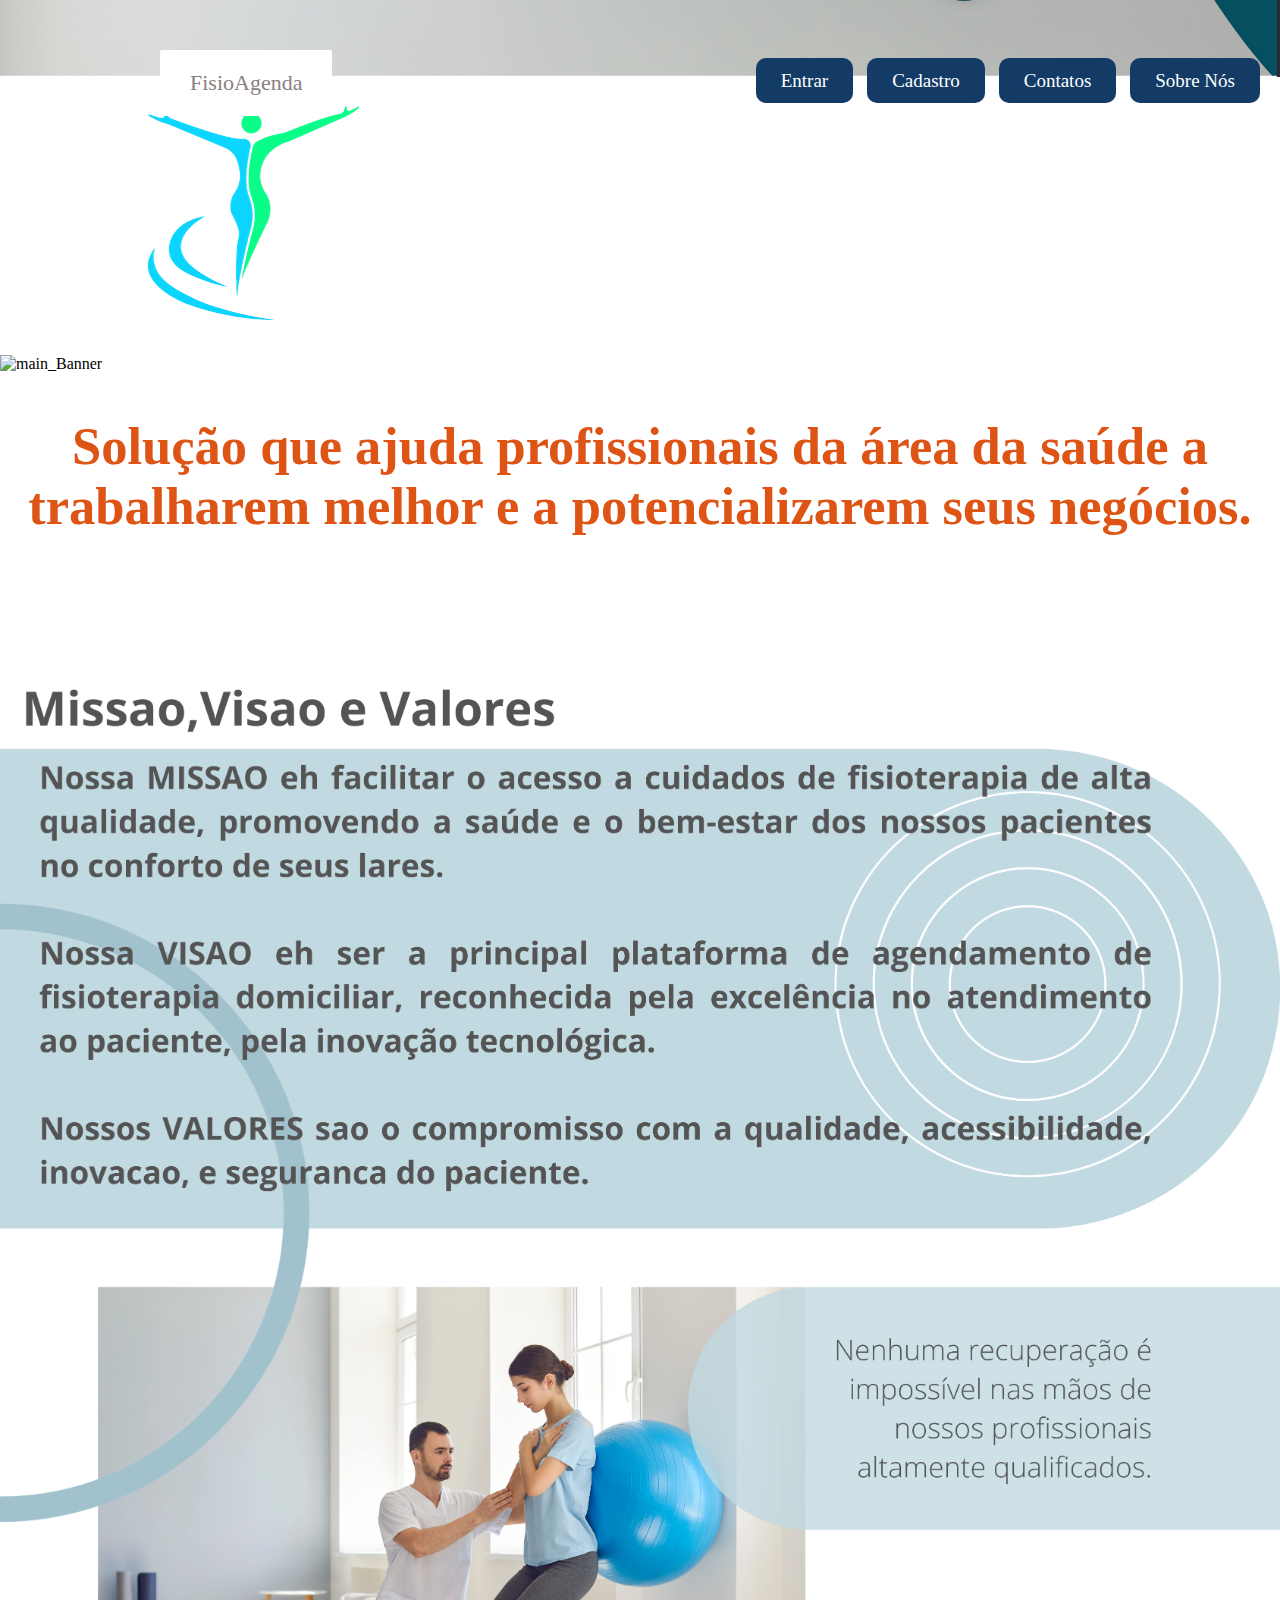
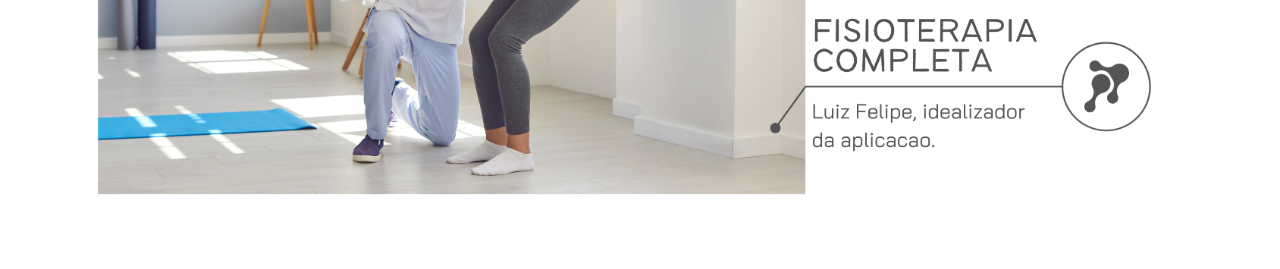
==== index.html @ cf37b6ab "Add files via upload" ====
<!DOCTYPE html>
<html lang="pt-br">

<head>
    <meta charset="UTF-8">
    <meta name="viewport" content="width=device-width, initial-scale=1.0">
    <title>FisioAgenda</title>
    <link rel="stylesheet" href="https://cdnjs.cloudflare.com/ajax/libs/font-awesome/6.0.0-beta3/css/all.min.css">
    <link rel="stylesheet" href="css/index.css">
    <script src="js/index.js" defer></script>
</head>

<body>
    <div class="container">
        <div class="banner_top">
            <a href="sobre_nos.html" class="new-button">FisioAgenda</a>
            
            <img src="images/banner.png" alt="Banner">
            
        </div>
        <div class="logo">
            <img src="images/logoo.png" alt="FisioAgenda - Logo">
        </div>
        <div class="header-buttons">
            <a href="choose_login.html">Entrar</a>
            <a href="choose_registration.html">Cadastro</a>
            <!-- <a href="profissionais_lista.html">Profissionais</a> -->
            <a href="contatos.html">Contatos</a>
            <a href="sobreNos.html">Sobre Nós</a>
            
        </div>
        <!-- <div class="btn_pesq">
            <input type="text" placeholder="O que deseja pesquisar">
            <a href="pesquisa.html">Pesquisar</a>
        </div> -->
        <!-- <div class="contact-info">
            <i class="fa fa-phone phone-icon"></i>
            <p>(89) 9 9999-9999</p>
        </div> -->
        
        <div class="main_banner">
            <img src="images/image_fisio.png" alt="main_Banner">
        </div>

        <div class="solution">
            <h2>Solução que ajuda profissionais da área da saúde a trabalharem melhor e a potencializarem seus negócios.</h2>
            <img src="images/missao_visao_valores.png" alt="Missão da Empresa">
        </div>
    </div>
</body>

</html>
---- css/index.css ----
body {
    margin: 0;
    background-color: rgb(255, 255, 255);
}

.container {
    max-width: 100%;
    margin: 0 auto;
    padding: 0;
    min-height: 100vh;
    text-align: left;
    position: relative;
}

.banner {
    max-width: 100%;
    display: flex;
    align-items: center;
    margin-bottom: 20px;
}

.banner_top img {
    max-width: 100%;
    height: auto;
}

.new-button {
    position: absolute;
    top: 50px;
    left: 160px;
    text-decoration: none;
    padding: 20px 30px;
    background-color: #ffffff;
    color: #8b8080;
    border-radius: 2px;
    font-size: 22px;
}

/* .btn_pesq {
    text-align: right;
    position: absolute;
    top: 130px;
    right: 22px;
}

.btn_pesq input[type="text"] {
    max-width: 100%;
    padding: 10px 40px;
    border: 1px solid #133b66;
    border-radius: 10px;
    font-size: 22px;
    box-sizing: border-box;
}

.btn_pesq a {
    margin-top: 10px;
    text-decoration: none;
    padding: 12px 25px;
    background-color: #133b66;
    color: #fff;
    border-radius: 10px;
    font-size: 18px;
    margin-left: 10px;
} */

.main_banner {
    margin-top: -150px;
}

.main_banner img {
    max-width: 100%;
    height: auto;
    margin-top: 0;
}

.logo {
    max-width: 100%;
    margin-top: -80px;
}

.solution {
    margin-top: 40px;
    font-size: 35px;
    font-family: "Times", sans-serif;
    color: #dd5415;
}

.solution img {
    max-width: 100%;
    height: auto;
    margin-top: 0px;
}

h2 {
    text-align: center;
}

.button {
    margin-top: 20px;
}

.header-buttons {
    text-align: right;
    position: absolute;
    top: 70px;
    right: 20px;
}

.header-buttons a {
    text-decoration: none;
    padding: 12px 25px;
    background-color: #133b66;
    color: #fff;
    border-radius: 10px;
    font-size: 19px;
    margin-left: 10px;
}

@media screen and (max-width: 600px) {
    .new-button {
        top: 30px;
        left: 20px;
        padding: 15px 20px;
        font-size: 18px;
    }

    .btn_pesq {
        top: 30px;
        right: 20px;
        text-align: center;
    }

    .btn_pesq input[type="text"] {
        padding: 10px;
        width: 80%;
    }

    .header-buttons {
        top: 30px;
        right: 20px;
    }
}
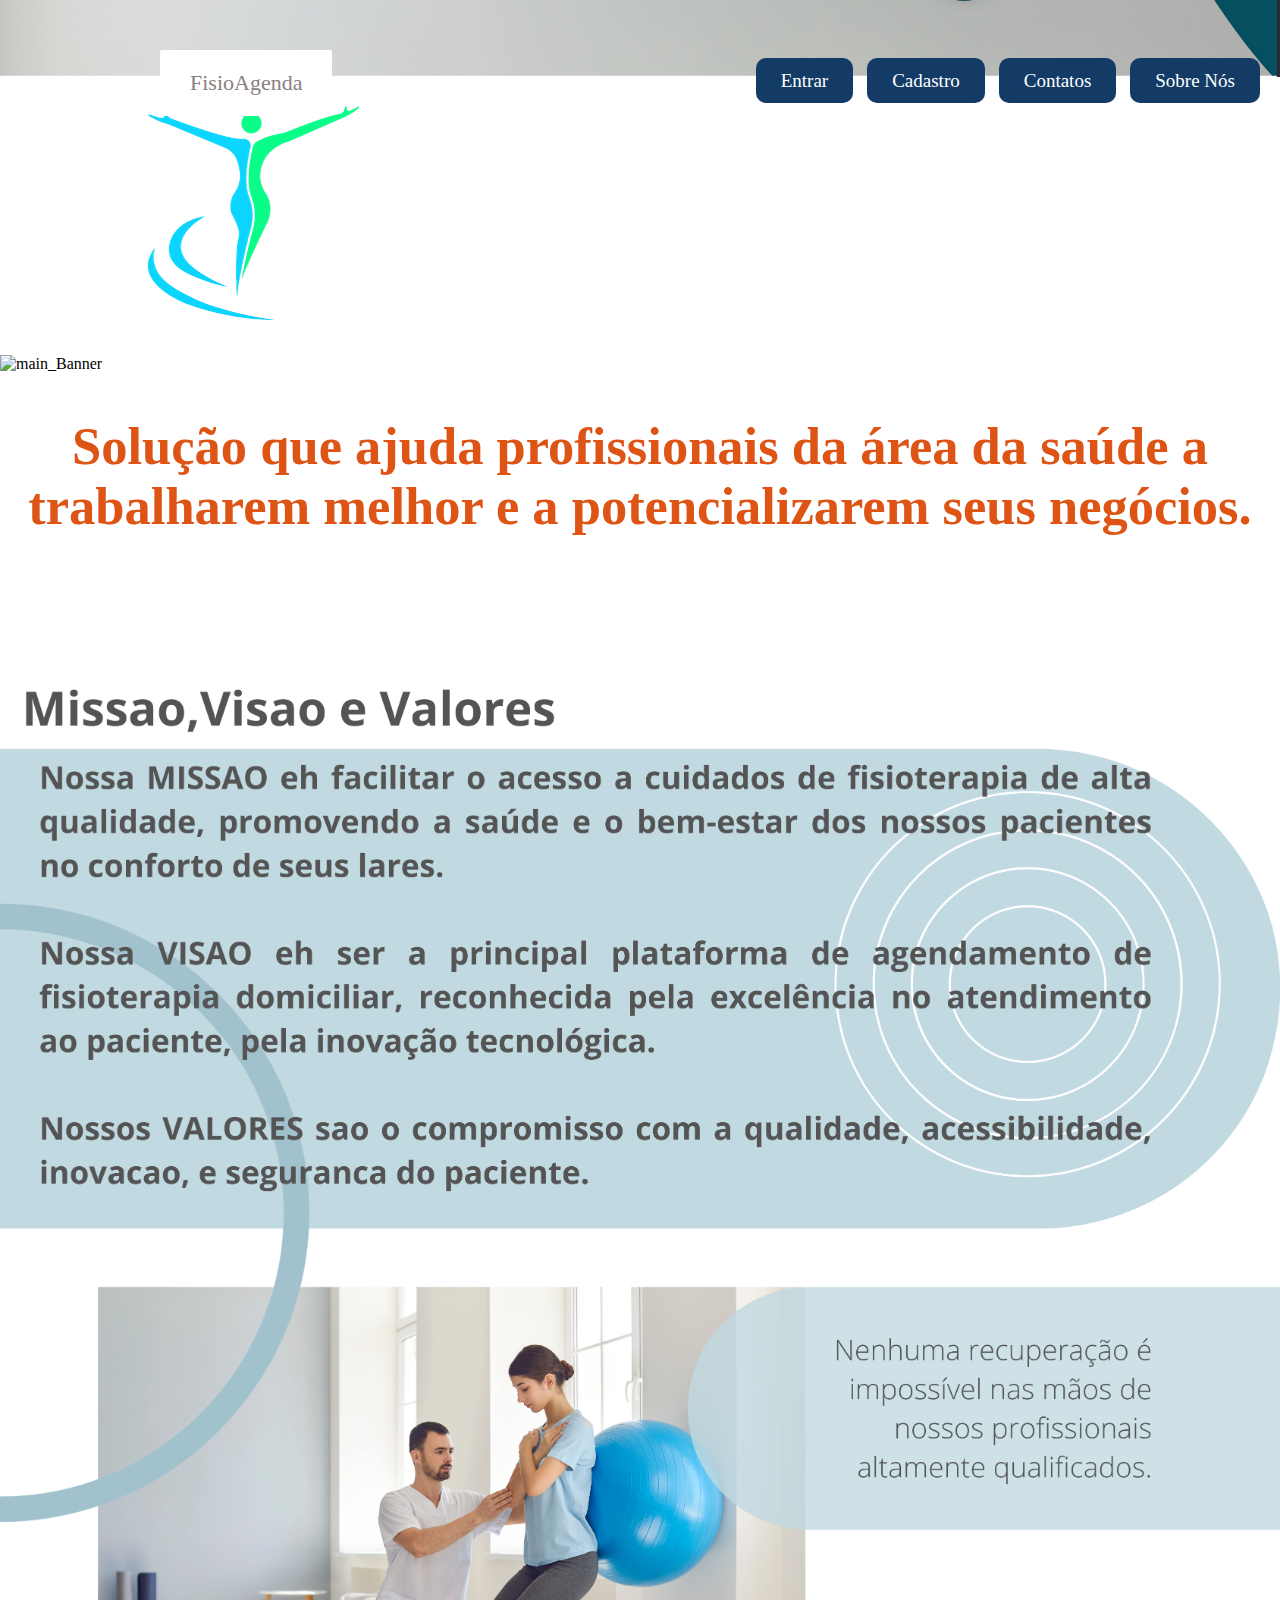
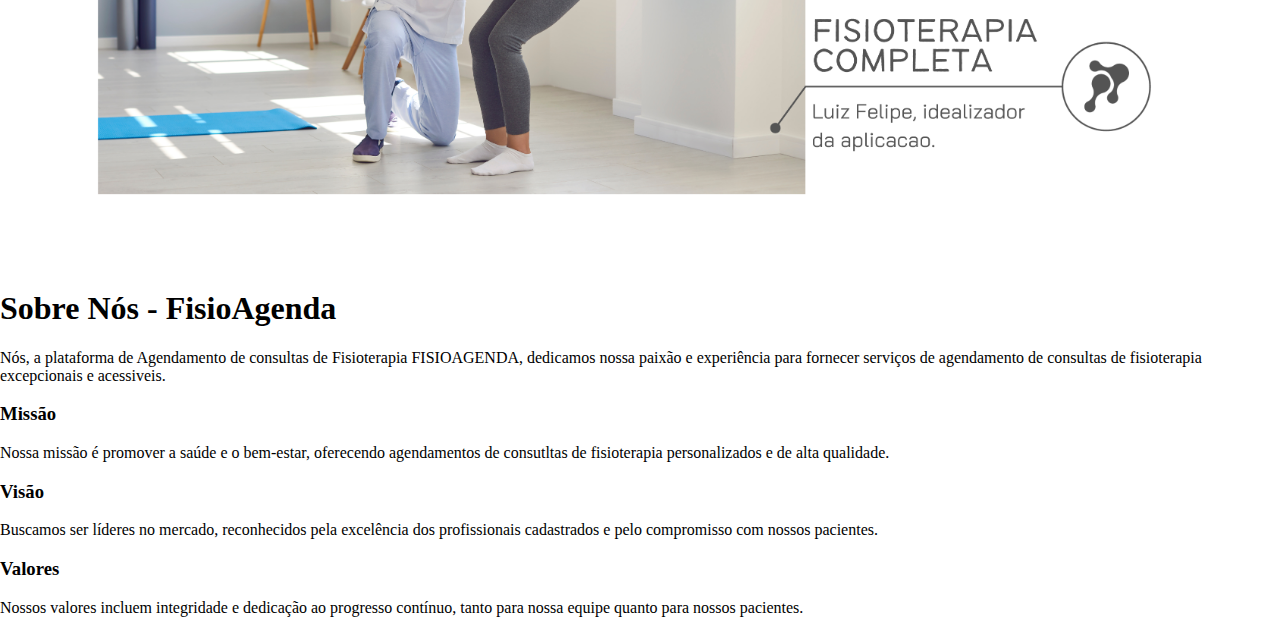
==== commit 1dc2660b: "Scroll" ====
--- a/index.html
+++ b/index.html
@@ -26,7 +26,7 @@
             <a href="choose_registration.html">Cadastro</a>
             <!-- <a href="profissionais_lista.html">Profissionais</a> -->
             <a href="contatos.html">Contatos</a>
-            <a href="sobreNos.html">Sobre Nós</a>
+            <a href="#Sobrenos">Sobre Nós</a>
             
         </div>
         <!-- <div class="btn_pesq">
@@ -46,7 +46,24 @@
             <h2>Solução que ajuda profissionais da área da saúde a trabalharem melhor e a potencializarem seus negócios.</h2>
             <img src="images/missao_visao_valores.png" alt="Missão da Empresa">
         </div>
-    </div>
+    <section id="Sobrenos">
+        <div class="container2">
+            <h1>Sobre Nós - FisioAgenda</h1>
+            
+            <div class="sobre-nos">
+                <p>Nós, a plataforma de Agendamento de consultas de Fisioterapia FISIOAGENDA, dedicamos nossa paixão e experiência para fornecer serviços de agendamento de consultas de fisioterapia excepcionais e acessiveis.</p>
+    
+                <h3>Missão</h3>
+                <p>Nossa missão é promover a saúde e o bem-estar, oferecendo agendamentos de consutltas de fisioterapia personalizados e de alta qualidade.</p>
+    
+                <h3>Visão</h3>
+                <p>Buscamos ser líderes no mercado, reconhecidos pela excelência dos profissionais cadastrados e pelo compromisso com nossos pacientes.</p>
+    
+                <h3>Valores</h3>
+                <p>Nossos valores incluem integridade e dedicação ao progresso contínuo, tanto para nossa equipe quanto para nossos pacientes.</p>
+            </div>
+        </div>
+    </section>    
 </body>
 
 </html>
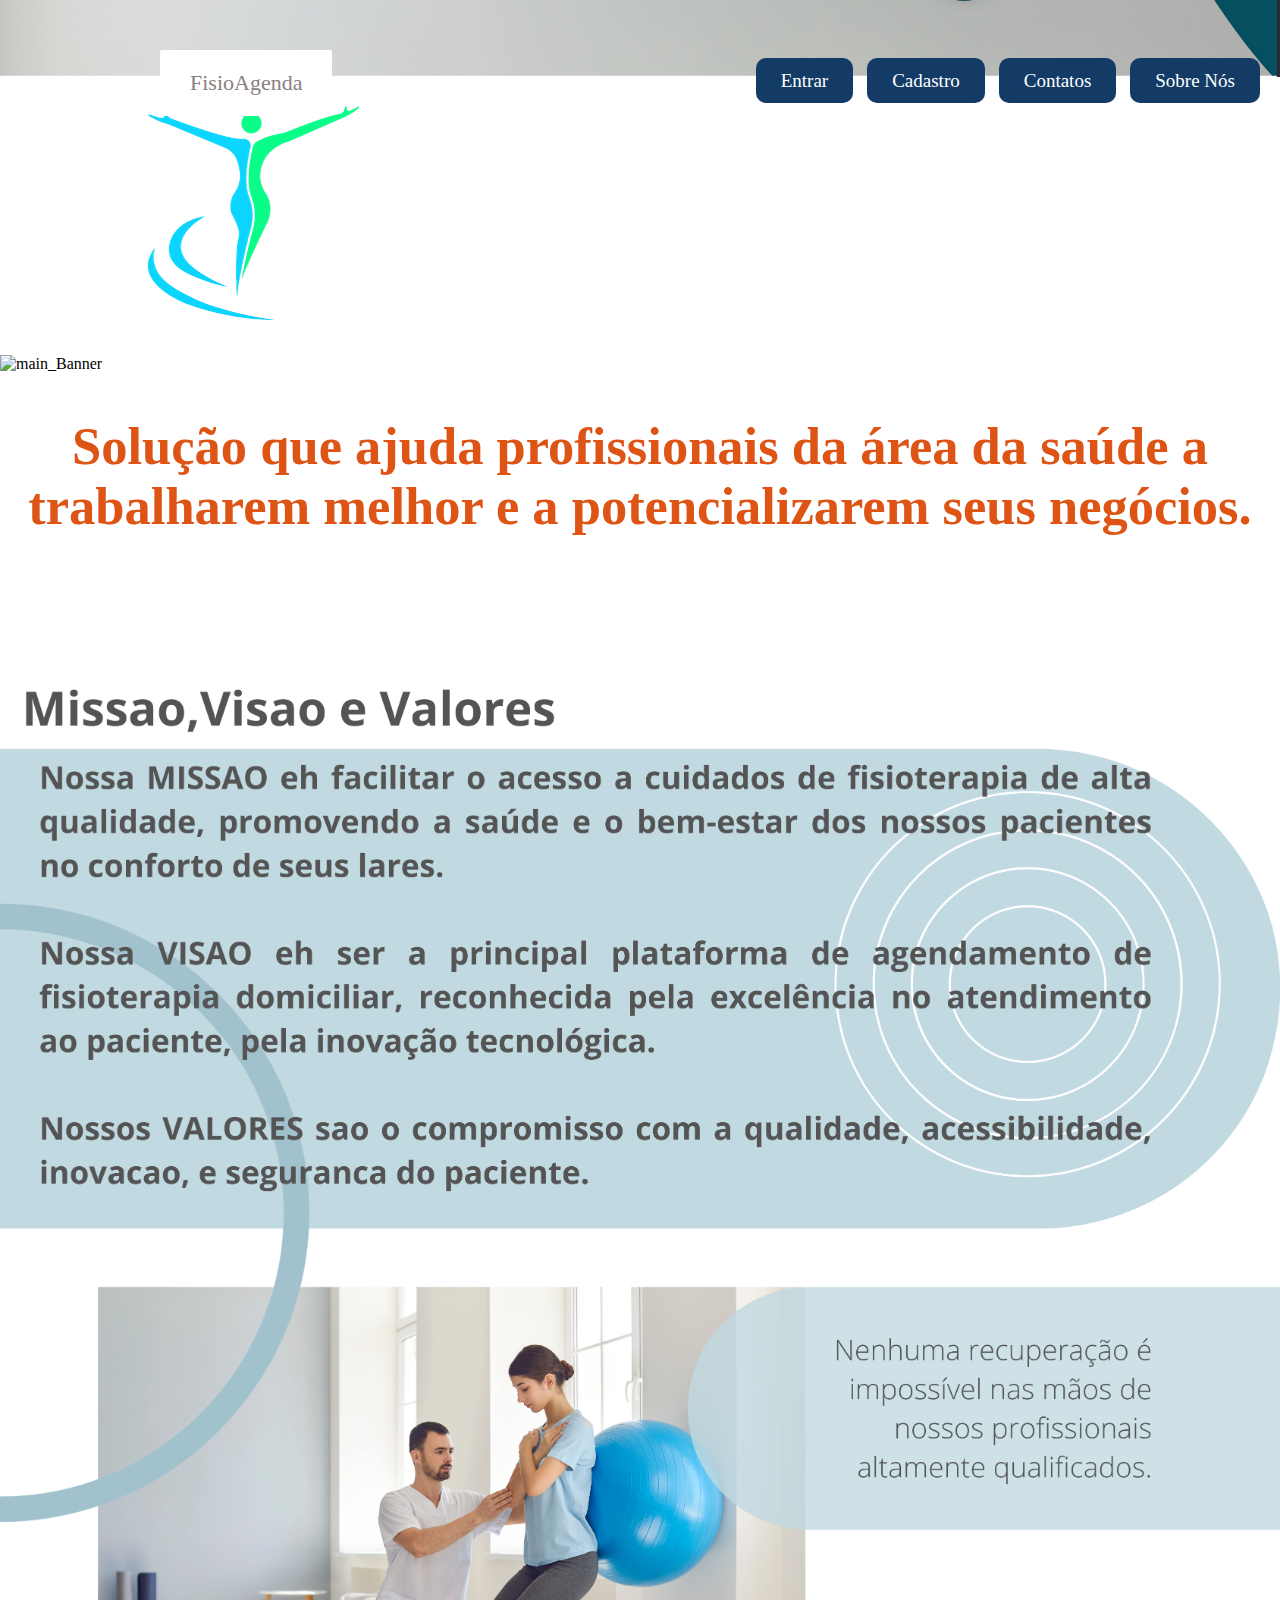
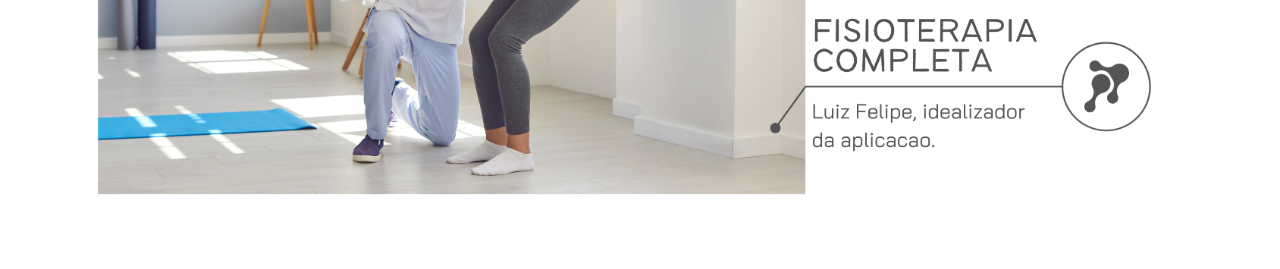
==== commit 0a973145: "alteracoes de login e cadastro" ====
--- a/index.html
+++ b/index.html
@@ -13,20 +13,18 @@
 <body>
     <div class="container">
         <div class="banner_top">
-            <a href="sobre_nos.html" class="new-button">FisioAgenda</a>
-            
+            <a href="sobre_nos.html" class="new-button">FisioAgenda</a> 
             <img src="images/banner.png" alt="Banner">
-            
         </div>
         <div class="logo">
             <img src="images/logoo.png" alt="FisioAgenda - Logo">
         </div>
         <div class="header-buttons">
-            <a href="choose_login.html">Entrar</a>
-            <a href="choose_registration.html">Cadastro</a>
+            <a href="login_clients.html">Entrar</a>
+            <a href="registration_client.html">Cadastro</a>
             <!-- <a href="profissionais_lista.html">Profissionais</a> -->
             <a href="contatos.html">Contatos</a>
-            <a href="#Sobrenos">Sobre Nós</a>
+            <a href="sobreNos.html">Sobre Nós</a>
             
         </div>
         <!-- <div class="btn_pesq">
@@ -46,24 +44,9 @@
             <h2>Solução que ajuda profissionais da área da saúde a trabalharem melhor e a potencializarem seus negócios.</h2>
             <img src="images/missao_visao_valores.png" alt="Missão da Empresa">
         </div>
-    <section id="Sobrenos">
-        <div class="container2">
-            <h1>Sobre Nós - FisioAgenda</h1>
-            
-            <div class="sobre-nos">
-                <p>Nós, a plataforma de Agendamento de consultas de Fisioterapia FISIOAGENDA, dedicamos nossa paixão e experiência para fornecer serviços de agendamento de consultas de fisioterapia excepcionais e acessiveis.</p>
+    </div>
+
     
-                <h3>Missão</h3>
-                <p>Nossa missão é promover a saúde e o bem-estar, oferecendo agendamentos de consutltas de fisioterapia personalizados e de alta qualidade.</p>
-    
-                <h3>Visão</h3>
-                <p>Buscamos ser líderes no mercado, reconhecidos pela excelência dos profissionais cadastrados e pelo compromisso com nossos pacientes.</p>
-    
-                <h3>Valores</h3>
-                <p>Nossos valores incluem integridade e dedicação ao progresso contínuo, tanto para nossa equipe quanto para nossos pacientes.</p>
-            </div>
-        </div>
-    </section>    
 </body>
 
 </html>
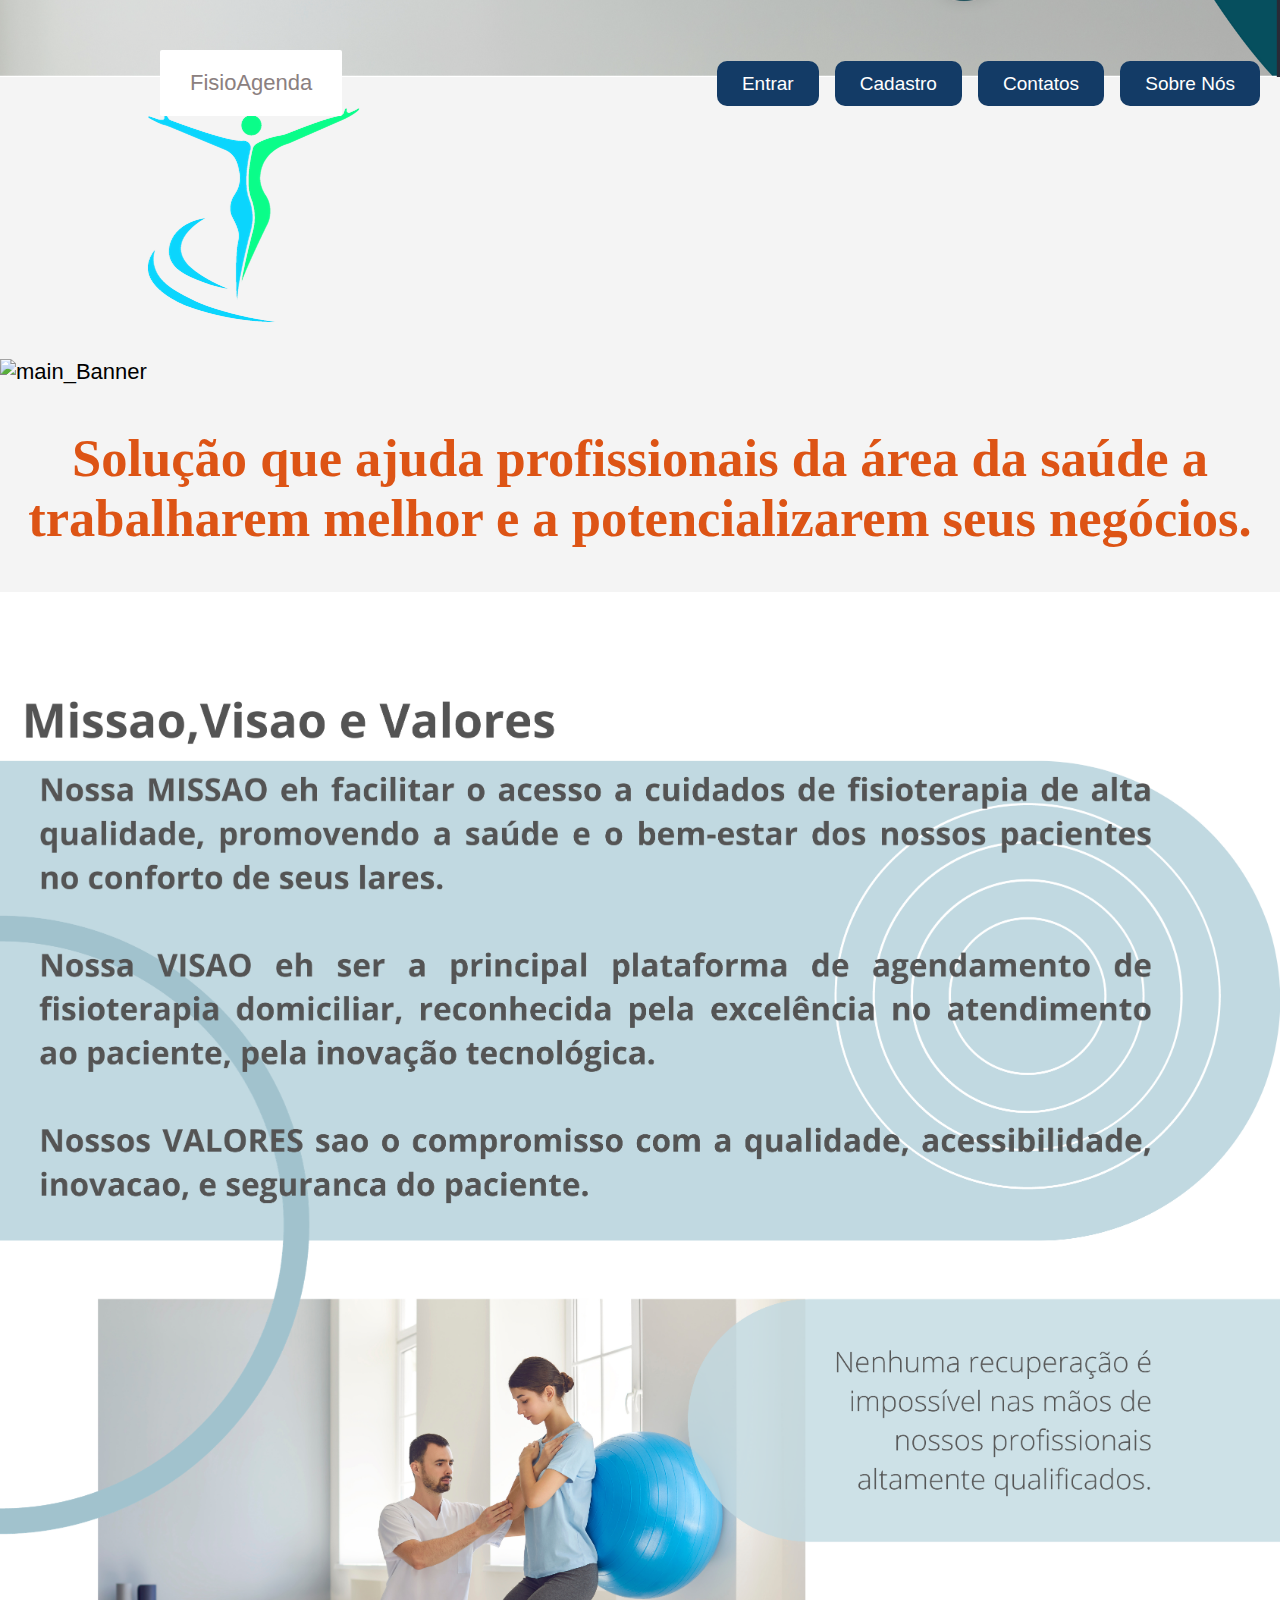
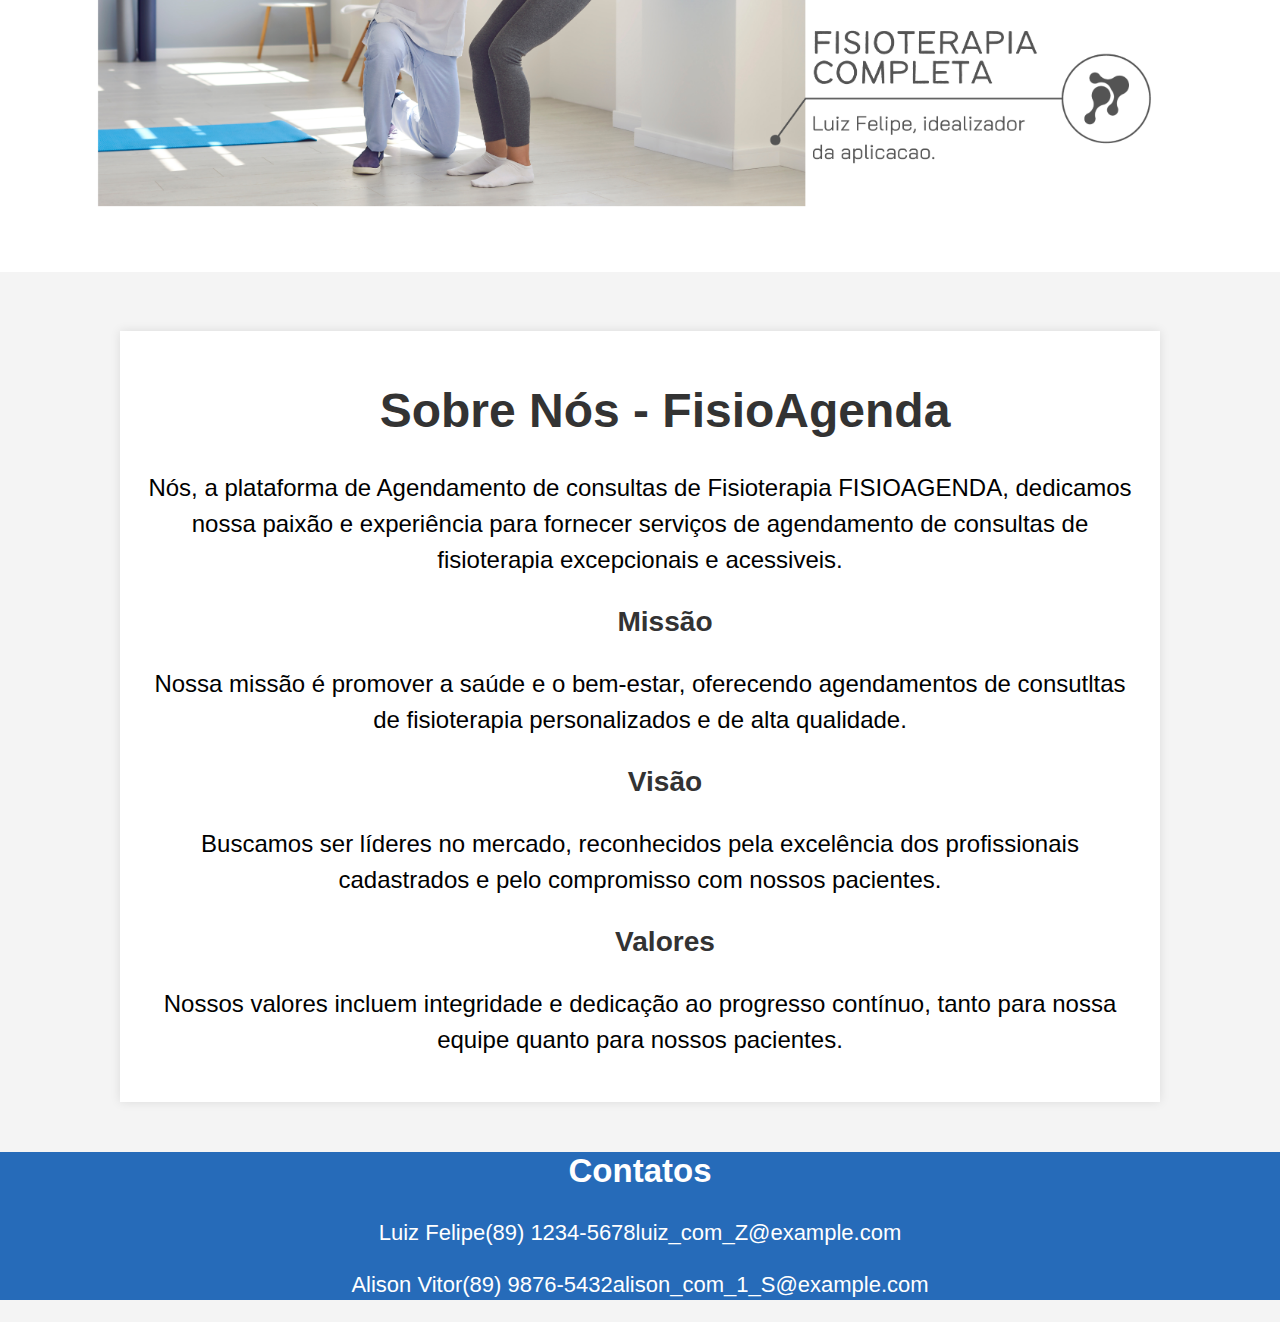
==== commit 59ff6fb5: "alteracoes de rodape e ancoragem" ====
--- a/index.html
+++ b/index.html
@@ -22,20 +22,10 @@
         <div class="header-buttons">
             <a href="login_clients.html">Entrar</a>
             <a href="registration_client.html">Cadastro</a>
-            <!-- <a href="profissionais_lista.html">Profissionais</a> -->
             <a href="contatos.html">Contatos</a>
-            <a href="sobreNos.html">Sobre Nós</a>
+            <a href="Sobrenos">Sobre Nós</a>
             
         </div>
-        <!-- <div class="btn_pesq">
-            <input type="text" placeholder="O que deseja pesquisar">
-            <a href="pesquisa.html">Pesquisar</a>
-        </div> -->
-        <!-- <div class="contact-info">
-            <i class="fa fa-phone phone-icon"></i>
-            <p>(89) 9 9999-9999</p>
-        </div> -->
-        
         <div class="main_banner">
             <img src="images/image_fisio.png" alt="main_Banner">
         </div>
@@ -44,8 +34,49 @@
             <h2>Solução que ajuda profissionais da área da saúde a trabalharem melhor e a potencializarem seus negócios.</h2>
             <img src="images/missao_visao_valores.png" alt="Missão da Empresa">
         </div>
+        
     </div>
 
+    <section id="Sobrenos">
+        <div class="container2">
+            <h1>Sobre Nós - FisioAgenda</h1>
+    
+            <div class="sobre-nos">
+                <p>Nós, a plataforma de Agendamento de consultas de Fisioterapia FISIOAGENDA, dedicamos nossa paixão e
+                    experiência para fornecer serviços de agendamento de consultas de fisioterapia excepcionais e
+                    acessiveis.</p>
+    
+                <h3>Missão</h3>
+                <p>Nossa missão é promover a saúde e o bem-estar, oferecendo agendamentos de consutltas de fisioterapia
+                    personalizados e de alta qualidade.</p>
+    
+                <h3>Visão</h3>
+                <p>Buscamos ser líderes no mercado, reconhecidos pela excelência dos profissionais cadastrados e pelo
+                    compromisso com nossos pacientes.</p>
+    
+                <h3>Valores</h3>
+                <p>Nossos valores incluem integridade e dedicação ao progresso contínuo, tanto para nossa equipe quanto para
+                    nossos pacientes.</p>
+            </div>
+        </div>
+    </section>
+
+    <div class="rodape">
+        <h2>Contatos</h2>
+    
+        <div class="contato">
+            <div class="info">
+                <p class="nome">Luiz Felipeㅤ(89) 1234-5678ㅤㅤluiz_com_Z@example.com</p>
+            </div>
+        </div>
+    
+        <div class="contato">
+            <div class="info">
+                <p class="nome">ㅤAlison Vitorㅤ(89) 9876-5432ㅤㅤalison_com_1_S@example.com</p>
+            </div>
+        </div>
+    </div>
+    
     
 </body>
 
--- a/css/index.css
+++ b/css/index.css
@@ -36,32 +36,20 @@
     font-size: 22px;
 }
 
-/* .btn_pesq {
-    text-align: right;
-    position: absolute;
-    top: 130px;
-    right: 22px;
+body {
+    text-align: center;
+    font-family: 'Arial', sans-serif;
+    font-size: 22px;
+    margin: 0;
+    padding: 0;
+    background-color: #f4f4f4;
 }
 
-.btn_pesq input[type="text"] {
-    max-width: 100%;
-    padding: 10px 40px;
-    border: 1px solid #133b66;
-    border-radius: 10px;
-    font-size: 22px;
-    box-sizing: border-box;
+.rodape{
+
+    background-color: rgb(38, 107, 185);
+    color: #ffffff;
 }
-
-.btn_pesq a {
-    margin-top: 10px;
-    text-decoration: none;
-    padding: 12px 25px;
-    background-color: #133b66;
-    color: #fff;
-    border-radius: 10px;
-    font-size: 18px;
-    margin-left: 10px;
-} */
 
 .main_banner {
     margin-top: -150px;
@@ -139,4 +127,29 @@
         top: 30px;
         right: 20px;
     }
-}+}
+
+.container2{
+    font-family: 'Arial', sans-serif;
+    max-width: 1000px;
+    font-size: 24px;
+    margin: 50px auto;
+    background-color: #fff;
+    padding: 20px;
+    box-shadow: 0 0 10px rgba(0, 0, 0, 0.1);
+}
+h1, h3 {
+    color: #333;
+    margin-left: 50px;
+}
+
+h3 {
+    font-weight: bold;
+}
+.sobre-nos {
+    margin-bottom: 20px;
+}
+
+.sobre-nos p {
+    line-height: 1.5;
+}
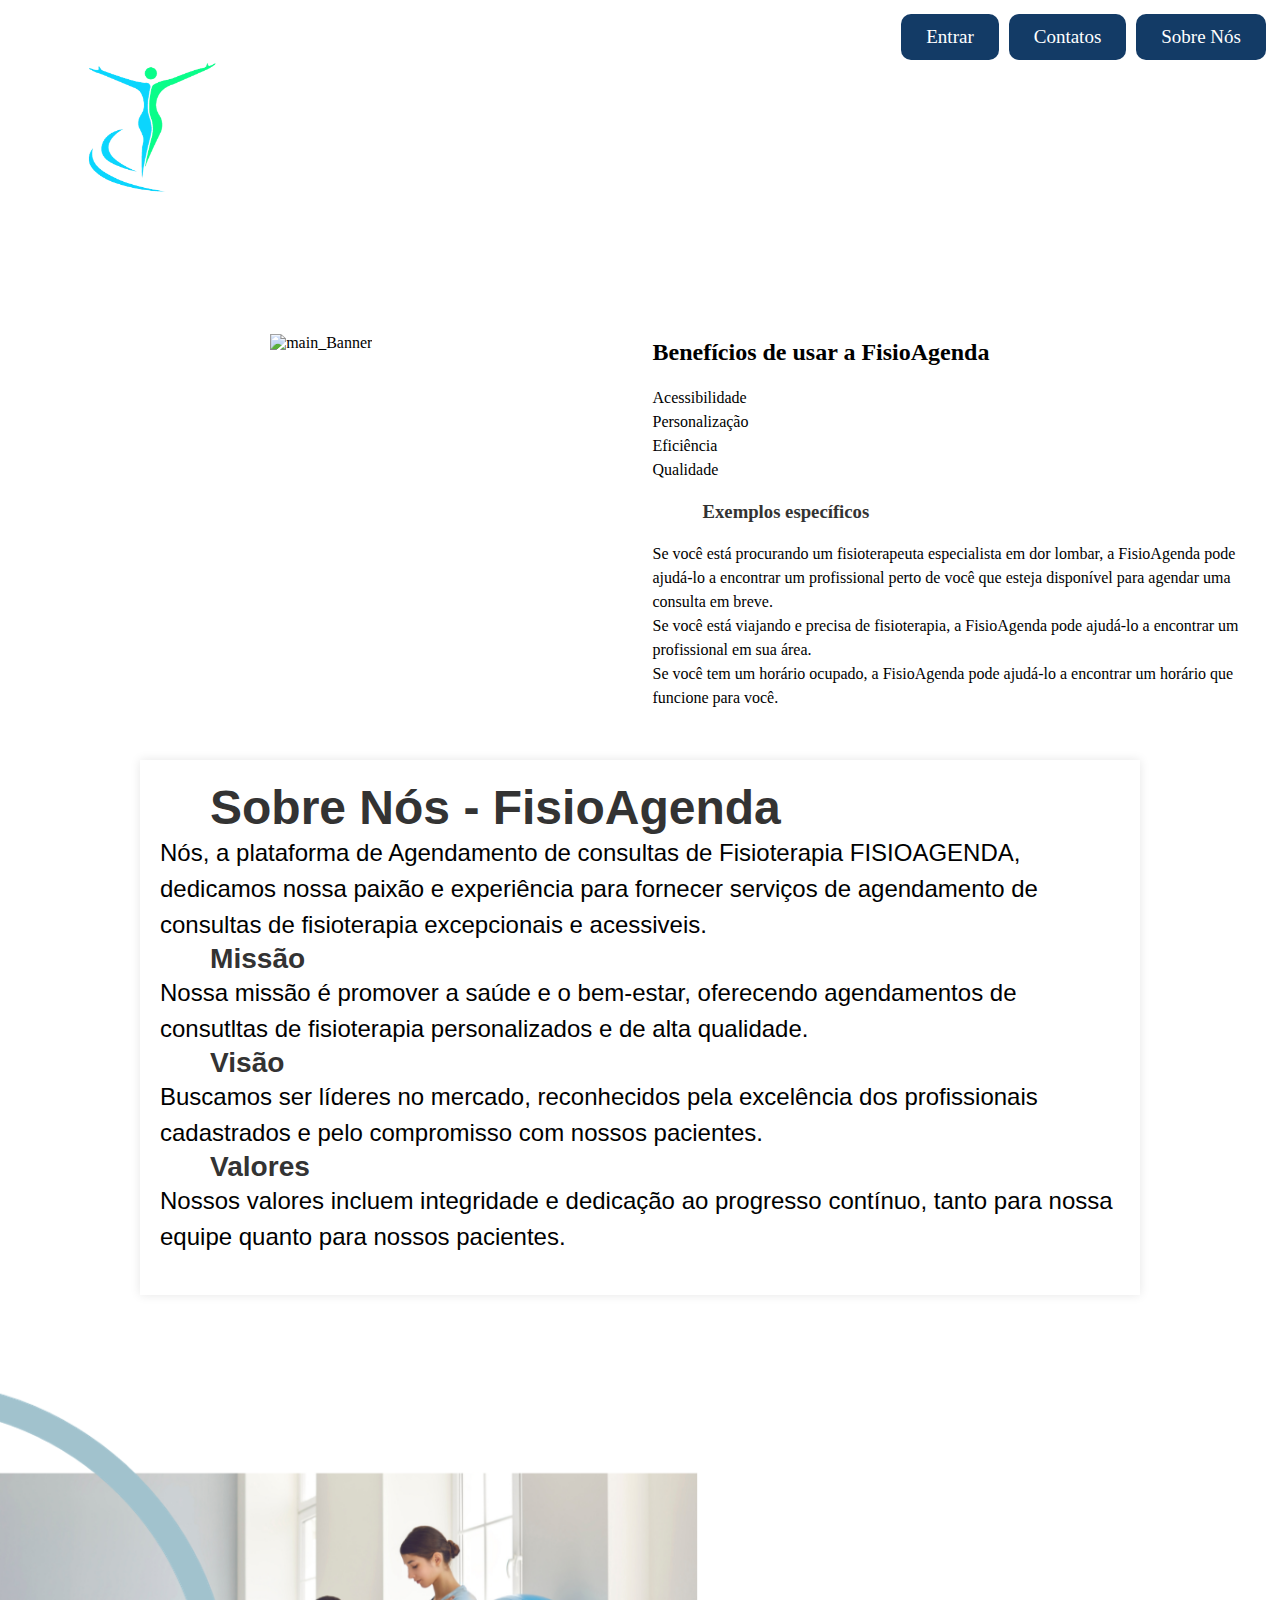
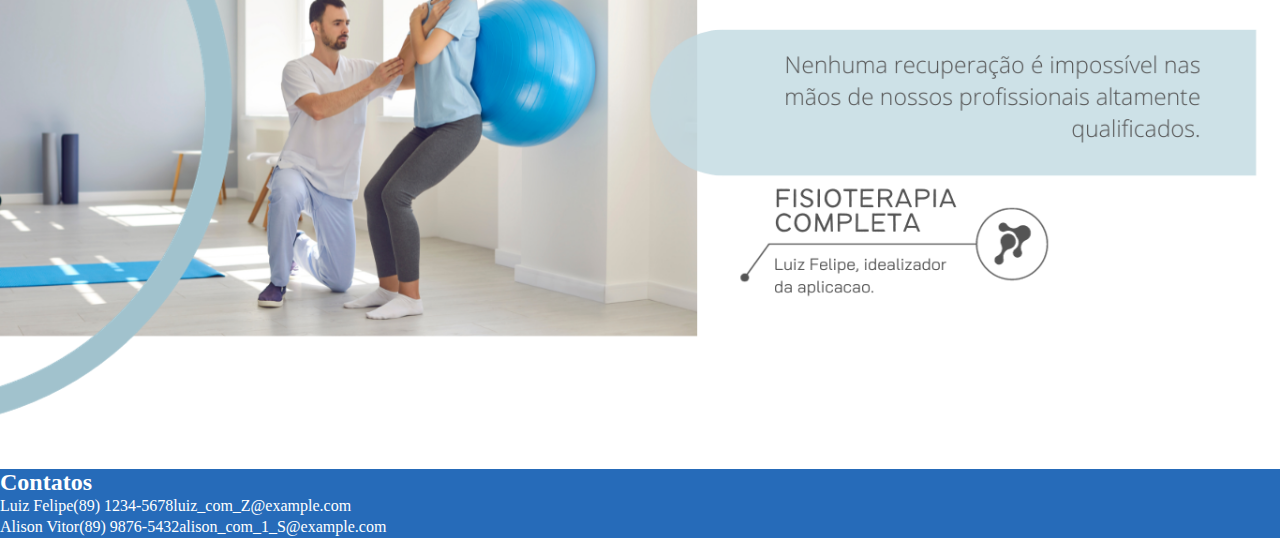
==== commit abde02f7: "alteracoes gui" ====
--- a/index.html
+++ b/index.html
@@ -12,72 +12,98 @@
 
 <body>
     <div class="container">
-        <div class="banner_top">
+        <!-- <div class="banner_top">
             <a href="sobre_nos.html" class="new-button">FisioAgenda</a> 
             <img src="images/banner.png" alt="Banner">
-        </div>
-        <div class="logo">
-            <img src="images/logoo.png" alt="FisioAgenda - Logo">
-        </div>
-        <div class="header-buttons">
-            <a href="login_clients.html">Entrar</a>
-            <a href="registration_client.html">Cadastro</a>
-            <a href="contatos.html">Contatos</a>
-            <a href="Sobrenos">Sobre Nós</a>
-            
-        </div>
-        <div class="main_banner">
-            <img src="images/image_fisio.png" alt="main_Banner">
+        </div> -->
+
+        <header>
+            <div class="logo">
+                <img src="images/logoo.png" alt="FisioAgenda - Logo">
+            </div>
+            <div class="header-buttons">
+                <a href="login_clients.html">Entrar</a>
+                <!-- <a href="registration_client.html">Cadastro</a> -->
+                <a href="#contato">Contatos</a>
+                <a href="#Sobrenos">Sobre Nós</a>
+            </div>
+        </header>
+
+        <div class="main">
+            <div class="main_banner">
+                <img src="images/image_fisio.png" alt="main_Banner">
+            </div>
+
+            <div class ="benefits">
+                <h2>Benefícios de usar a FisioAgenda</h2>
+                <ul>
+                    <li>Acessibilidade</li>
+                    <li>Personalização</li>
+                    <li>Eficiência</li>
+                    <li>Qualidade</li>
+                </ul>
+                
+                <h3>Exemplos específicos</h3>
+                <ul>
+                    <li>Se você está procurando um fisioterapeuta especialista em dor lombar, a FisioAgenda pode ajudá-lo a encontrar um
+                        profissional perto de você que esteja disponível para agendar uma consulta em breve.</li>
+                    <li>Se você está viajando e precisa de fisioterapia, a FisioAgenda pode ajudá-lo a encontrar um profissional em sua
+                        área.</li>
+                    <li>Se você tem um horário ocupado, a FisioAgenda pode ajudá-lo a encontrar um horário que funcione para você.</li>
+                </ul>
+            </div>
         </div>
 
+        <section id="Sobrenos">
+            <div class="container2">
+                <h1>Sobre Nós - FisioAgenda</h1>
+        
+                <div class="sobre-nos">
+                    <p>Nós, a plataforma de Agendamento de consultas de Fisioterapia FISIOAGENDA, dedicamos nossa paixão e
+                        experiência para fornecer serviços de agendamento de consultas de fisioterapia excepcionais e
+                        acessiveis.</p>
+        
+                    <h3>Missão</h3>
+                    <p>Nossa missão é promover a saúde e o bem-estar, oferecendo agendamentos de consutltas de fisioterapia
+                        personalizados e de alta qualidade.</p>
+        
+                    <h3>Visão</h3>
+                    <p>Buscamos ser líderes no mercado, reconhecidos pela excelência dos profissionais cadastrados e pelo
+                        compromisso com nossos pacientes.</p>
+        
+                    <h3>Valores</h3>
+                    <p>Nossos valores incluem integridade e dedicação ao progresso contínuo, tanto para nossa equipe quanto para
+                        nossos pacientes.</p>
+                </div>
+            </div>
+        </section>
+
         <div class="solution">
-            <h2>Solução que ajuda profissionais da área da saúde a trabalharem melhor e a potencializarem seus negócios.</h2>
-            <img src="images/missao_visao_valores.png" alt="Missão da Empresa">
+                <!-- <h2>Solução que ajuda profissionais da área da saúde a trabalharem melhor e a potencializarem seus negócios.</h2> -->
+                <img src="images/2_missao_visao_valores.png" alt="Missão da Empresa">   
         </div>
-        
+
+            
+        <section id = contato>
+
+            <div class="rodape">
+                <h2>Contatos</h2>
+
+                <div class="contato">
+                    <div class="info">
+                        <p class="nome">Luiz Felipeㅤ(89) 1234-5678ㅤㅤluiz_com_Z@example.com</p>
+                    </div>
+                </div>
+
+                <div class="contato">
+                    <div class="info">
+                        <p class="nome">ㅤAlison Vitorㅤ(89) 9876-5432ㅤㅤalison_com_1_S@example.com</p>
+                    </div>
+                </div>
+            </div>
+
+        </section>
     </div>
-
-    <section id="Sobrenos">
-        <div class="container2">
-            <h1>Sobre Nós - FisioAgenda</h1>
-    
-            <div class="sobre-nos">
-                <p>Nós, a plataforma de Agendamento de consultas de Fisioterapia FISIOAGENDA, dedicamos nossa paixão e
-                    experiência para fornecer serviços de agendamento de consultas de fisioterapia excepcionais e
-                    acessiveis.</p>
-    
-                <h3>Missão</h3>
-                <p>Nossa missão é promover a saúde e o bem-estar, oferecendo agendamentos de consutltas de fisioterapia
-                    personalizados e de alta qualidade.</p>
-    
-                <h3>Visão</h3>
-                <p>Buscamos ser líderes no mercado, reconhecidos pela excelência dos profissionais cadastrados e pelo
-                    compromisso com nossos pacientes.</p>
-    
-                <h3>Valores</h3>
-                <p>Nossos valores incluem integridade e dedicação ao progresso contínuo, tanto para nossa equipe quanto para
-                    nossos pacientes.</p>
-            </div>
-        </div>
-    </section>
-
-    <div class="rodape">
-        <h2>Contatos</h2>
-    
-        <div class="contato">
-            <div class="info">
-                <p class="nome">Luiz Felipeㅤ(89) 1234-5678ㅤㅤluiz_com_Z@example.com</p>
-            </div>
-        </div>
-    
-        <div class="contato">
-            <div class="info">
-                <p class="nome">ㅤAlison Vitorㅤ(89) 9876-5432ㅤㅤalison_com_1_S@example.com</p>
-            </div>
-        </div>
-    </div>
-    
-    
 </body>
 
 </html>
--- a/css/index.css
+++ b/css/index.css
@@ -1,3 +1,11 @@
+*,
+*::before,
+*::after{
+    margin: 0;
+    padding: 0;
+    box-sizing: border-box;
+}
+
 body {
     margin: 0;
     background-color: rgb(255, 255, 255);
@@ -7,12 +15,11 @@
     max-width: 100%;
     margin: 0 auto;
     padding: 0;
-    min-height: 100vh;
     text-align: left;
     position: relative;
 }
 
-.banner {
+/* .banner {
     max-width: 100%;
     display: flex;
     align-items: center;
@@ -22,9 +29,9 @@
 .banner_top img {
     max-width: 100%;
     height: auto;
-}
+} */
 
-.new-button {
+/* .new-button {
     position: absolute;
     top: 50px;
     left: 160px;
@@ -34,16 +41,16 @@
     color: #8b8080;
     border-radius: 2px;
     font-size: 22px;
-}
+} */
 
-body {
+/* body  {
     text-align: center;
     font-family: 'Arial', sans-serif;
     font-size: 22px;
     margin: 0;
     padding: 0;
     background-color: #f4f4f4;
-}
+} */
 
 .rodape{
 
@@ -51,47 +58,32 @@
     color: #ffffff;
 }
 
-.main_banner {
-    margin-top: -150px;
+header {
+    display: flex;
+    align-items: flex-start;
+    justify-content: space-between;
 }
 
-.main_banner img {
+/* .logo {
+    max-width: 100%;
+    margin-top: -80px;
+} */
+
+.logo img {
     max-width: 100%;
     height: auto;
-    margin-top: 0;
-}
-
-.logo {
-    max-width: 100%;
-    margin-top: -80px;
-}
-
-.solution {
-    margin-top: 40px;
-    font-size: 35px;
-    font-family: "Times", sans-serif;
-    color: #dd5415;
-}
-
-.solution img {
-    max-width: 100%;
-    height: auto;
-    margin-top: 0px;
-}
-
-h2 {
-    text-align: center;
-}
-
-.button {
-    margin-top: 20px;
+    height: 300px;
+    object-fit: cover;
 }
 
 .header-buttons {
-    text-align: right;
+    /* text-align: right;
     position: absolute;
-    top: 70px;
-    right: 20px;
+    top: 110px;
+    right: 20px; */
+    display: flex;
+    justify-content: space-between;
+    margin: 14px;    
 }
 
 .header-buttons a {
@@ -102,6 +94,49 @@
     border-radius: 10px;
     font-size: 19px;
     margin-left: 10px;
+}
+
+.main {
+    display: grid;
+    text-align: center;
+    column-gap: 25px;
+    row-gap: 30px;
+    margin: 30px 15px;
+    grid-template-columns: repeat(2, 1fr);
+    grid-template-rows: 1fr;
+    grid-template-areas: 
+    'banner benefits';
+}
+
+.main_banner {
+    /* margin-top: 20px; */
+    grid-area: banner;
+}
+
+.main_banner img {
+    max-width: 100%;
+    height: auto;
+    margin-top: 0;
+}
+
+.solution img {
+    margin-top: 0px;
+    max-width: 100%;
+    height: auto;
+    font-family: "Times", sans-serif;
+}
+
+.benefits {
+    grid-area: benefits;
+    display: flex;
+    flex-direction: column;
+    gap: 16px;
+    text-align: left;
+    line-height: 1.5;
+}
+
+.benefits ul li {
+    list-style: none;
 }
 
 @media screen and (max-width: 600px) {
